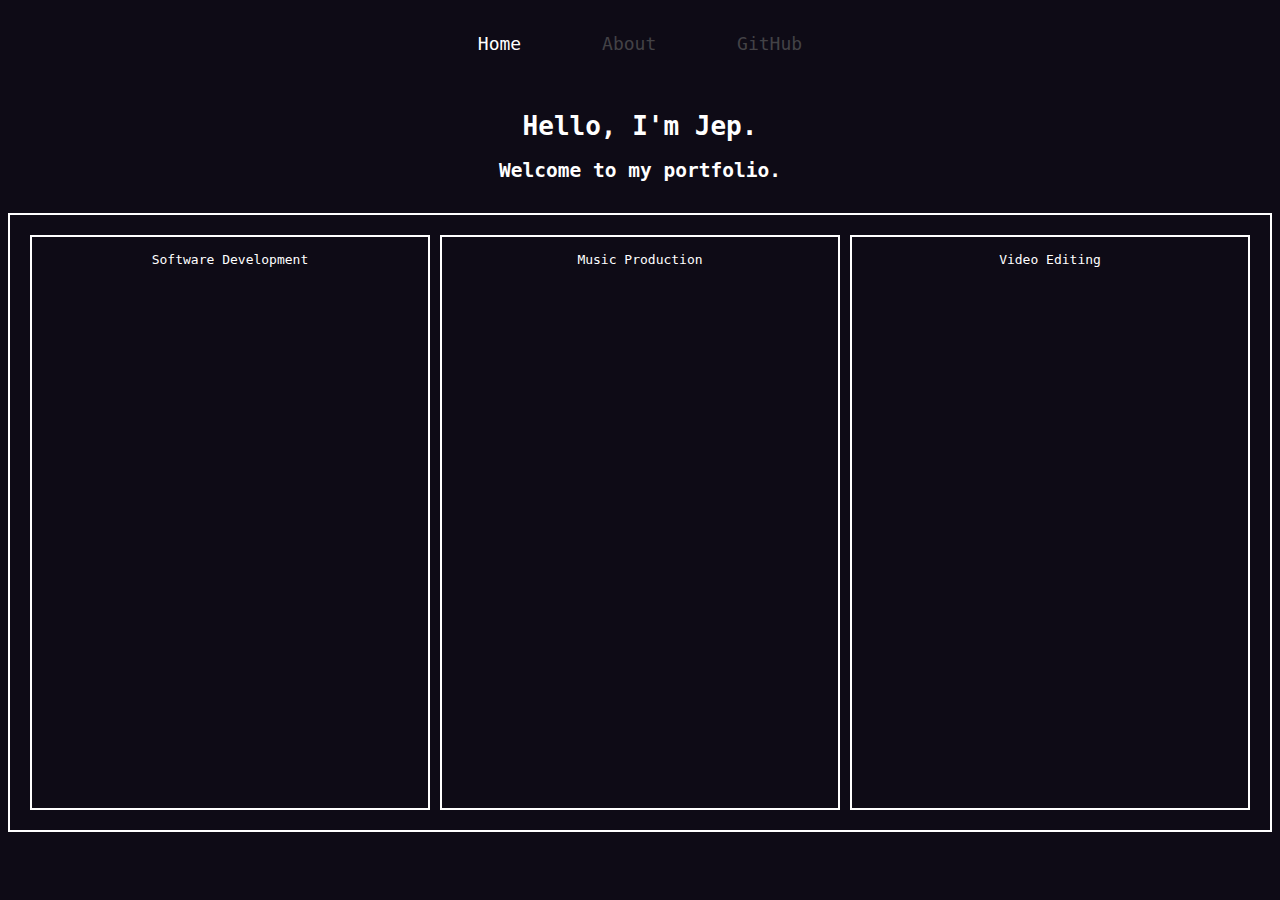
==== index.html @ 3c6351c8 "first commit" ====
<!DOCTYPE html>
<html lang="en">
<head>
    <meta charset="UTF-8">
    <meta name="viewport" content="width=device-width, initial-scale=1.0">
    <link rel="stylesheet" href="styles.css">
    <title>Jep-1 | Home</title>
</head>
<body>
    <main>
        <div class="top-nav">
            <a href="index.html" class="active">Home</a>
            <a href="about.html">About</a>
            <a href="https://github.com/Jep-1" target="_blank">GitHub</a>
        </div>
        <div class="header">
            <div class="welcome">
                <h1>Hello, I'm Jep.</h1>
                <h2>Welcome to my portfolio.</h2>
            </div>
        </div>
        <div class="container">
            <div class="projects" id="p1">Software Development</div>
            <div class="projects" id="p2">Music Production</div>
            <div class="projects" id="p3">Video Editing</div>
        </div>
    </main>
</body>
</html>
---- styles.css ----
:root {
    --background: rgb(14, 11, 22);
    --hidden: rgb(67, 66, 70);
    --white: #FFFF;
    --elderberry: #412653;
    --blue: #3F567F;
    --yellow: #dfc861;
    /*#FFFFF #D174D2 #E0563F #3FS67F # 412653*/
}
body{
    background-color: var(--background);
    color:var(--white);
    font-family: monospace;
}

.top-nav{
    /* border:solid white 2px; */
    padding: 25px;
    font-size: 18px;
    text-align: center;
}
.top-nav a{
    text-decoration: none;
    /* border: solid white 2px; */
    color: var(--hidden);
    padding-left: 15px;
    padding-right: 15px;
    margin: 20px;
}
.top-nav a:hover{
    color: var(--white);
}
.top-nav .active{
    color: var(--white);
    pointer-events: none;
    cursor: default;
}
.header{
    /* border: solid 2px white; */
    padding: 15px 15px;
}
.header .welcome{
    text-align: center;
    cursor: default;
}
.container{
    border: solid 2px white;
    height: 65vh;
    padding: 15px;
    display: flex;
    justify-content: center;
}
.container .projects{
    border: solid 2px white;
    text-align: center;
    padding: 15px;
    width: 100em;
    flex: 1;
    margin: 5px;
    cursor:crosshair;
}
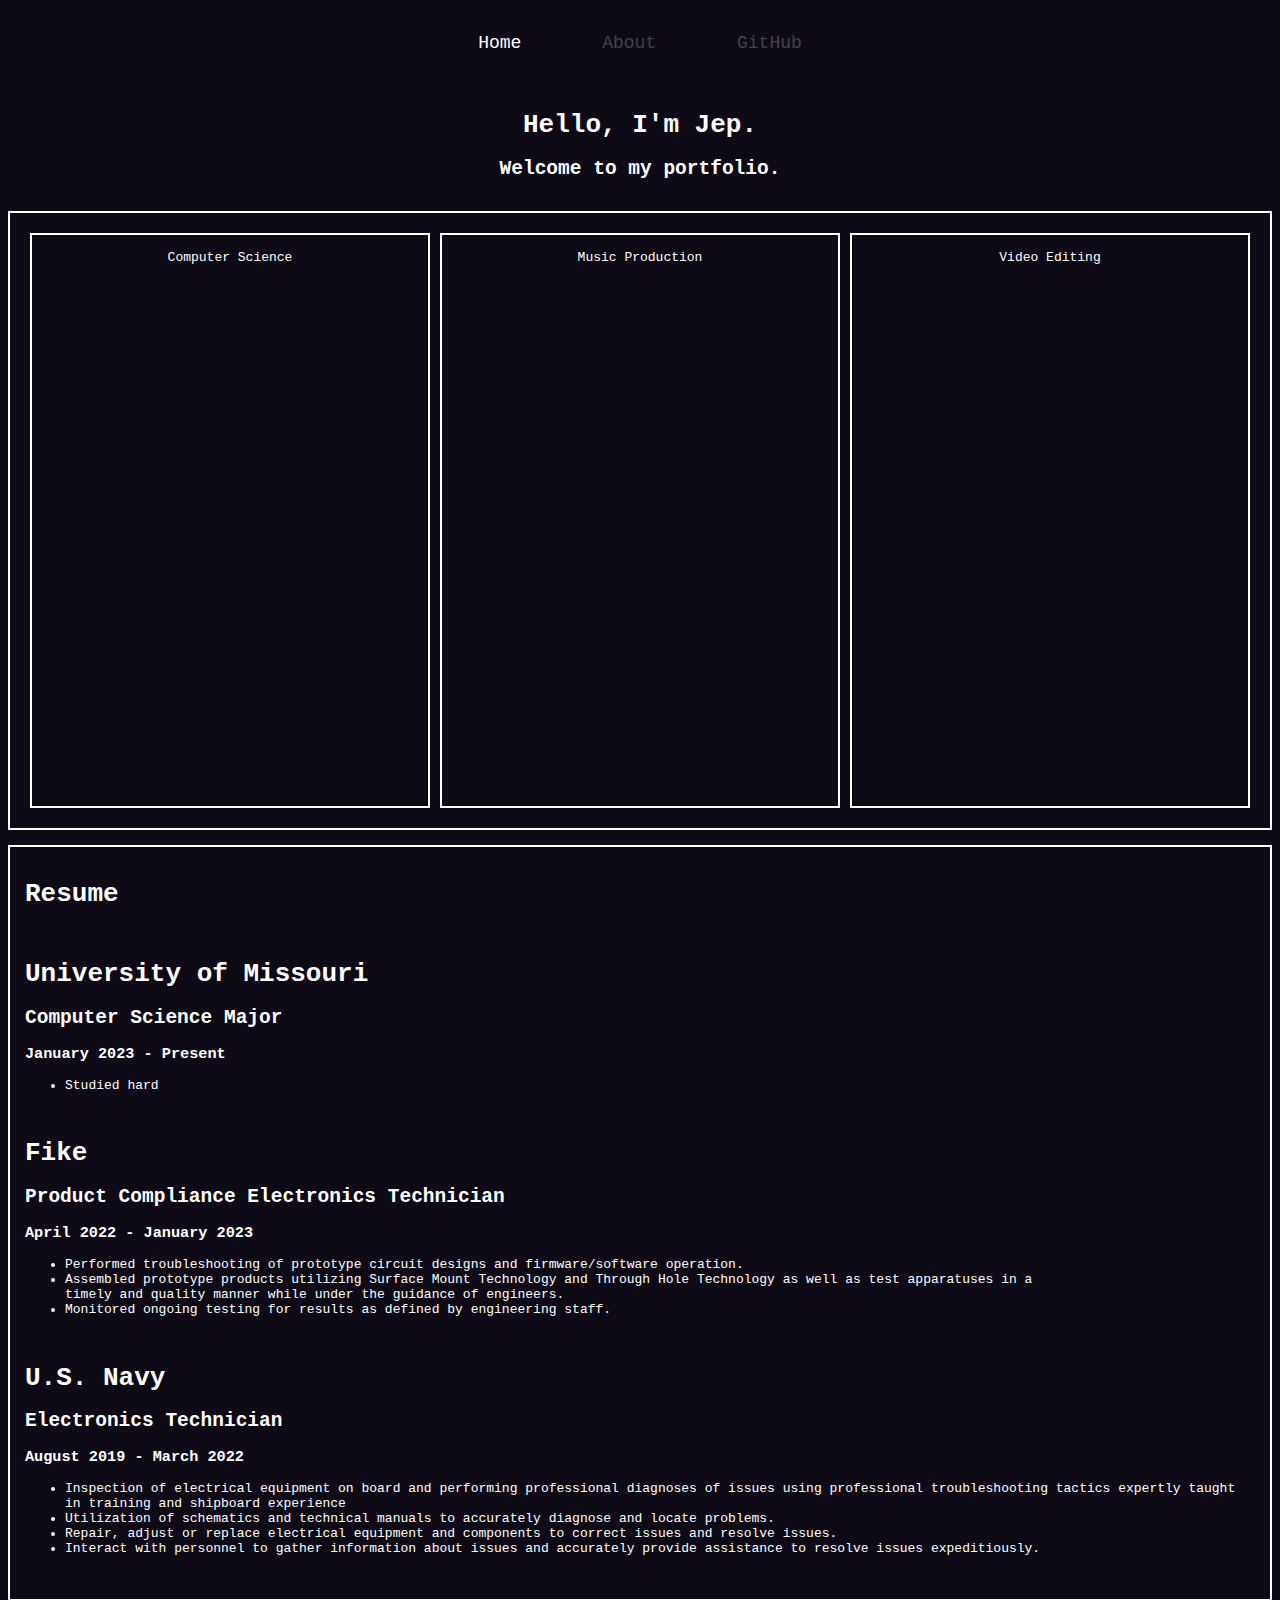
==== commit 2eaf614b: "Content Update" ====
--- a/index.html
+++ b/index.html
@@ -3,26 +3,70 @@
 <head>
     <meta charset="UTF-8">
     <meta name="viewport" content="width=device-width, initial-scale=1.0">
+    <script src="script.js"></script>
     <link rel="stylesheet" href="styles.css">
     <title>Jep-1 | Home</title>
 </head>
 <body>
     <main>
-        <div class="top-nav">
-            <a href="index.html" class="active">Home</a>
-            <a href="about.html">About</a>
-            <a href="https://github.com/Jep-1" target="_blank">GitHub</a>
-        </div>
-        <div class="header">
-            <div class="welcome">
-                <h1>Hello, I'm Jep.</h1>
-                <h2>Welcome to my portfolio.</h2>
+        <div class="content">
+            <div class="top-nav">
+                <a href="index.html" class="active">Home</a>
+                <a href="about.html">About</a>
+                <a href="https://github.com/Jep-1" target="_blank">GitHub</a>
             </div>
-        </div>
-        <div class="container">
-            <div class="projects" id="p1">Software Development</div>
-            <div class="projects" id="p2">Music Production</div>
-            <div class="projects" id="p3">Video Editing</div>
+            <div class="header">
+                <div class="welcome">
+                    <h1>Hello, I'm Jep.</h1>
+                    <h2>Welcome to my portfolio.</h2>
+                </div>
+            </div>
+            <div class="panel-container">
+                <div class="projects" id="p1" onclick="goToContainer('cs-container')">Computer Science</div>
+                <div class="projects" id="p2" onclick="goToContainer('music-container')">Music Production</div>
+                <div class="projects" id="p3" onclick="goToContainer('editing-container')">Video Editing</div>
+            </div>
+            <br>
+            <div class="resume-container">
+                <h1 id="resume">Resume</h1>
+                <br>
+                <div class="resume-mu">
+                    <h1>University of Missouri</h1>
+                    <h2>Computer Science Major</h2>
+                    <h3>January 2023 - Present</h3>
+                    <ul>
+                        <li>Studied hard</li>
+                    </ul>
+                    <br>
+                </div>
+                <div class="resume-fike">
+                    <h1>Fike</h1>
+                    <h2>Product Compliance Electronics Technician</h2>
+                    <h3>April 2022 - January 2023</h3>
+                    <ul>
+                        <li>Performed troubleshooting of prototype circuit designs and firmware/software operation.</li>
+                        <li>Assembled prototype products utilizing Surface Mount Technology and Through Hole Technology as well as test apparatuses in a<br> 
+                        timely and quality manner while under the guidance of engineers.</li>
+                        <li>Monitored ongoing testing for results as defined by engineering staff.</li>
+                    </ul>
+                    <br>
+                </div>
+                <div class="resume-navy">
+                    <h1>U.S. Navy</h1>
+                    <h2>Electronics Technician</h2>
+                    <h3>August 2019 - March 2022</h3>
+                    <ul>
+                        <li>Inspection of electrical equipment on board and performing professional diagnoses of issues using professional troubleshooting tactics expertly taught in training and shipboard experience</li>
+                        <li>Utilization of schematics and technical manuals to accurately diagnose and locate problems.</li>
+                        <li>Repair, adjust or replace electrical equipment and components to correct issues and resolve issues.</li>
+                        <li>Interact with personnel to gather information about issues and accurately provide assistance to resolve issues expeditiously.</li>
+                    </ul>
+                    <br>
+                </div>
+            </div>
+            <div class="cs-container" id="cs-container">CS</div>
+            <div class="music-container" id="music-container">Music</div>
+            <div class="editing-container" id="editing-container">Editing</div>
         </div>
     </main>
 </body>
--- a/styles.css
+++ b/styles.css
@@ -11,6 +11,17 @@
     background-color: var(--background);
     color:var(--white);
     font-family: monospace;
+}
+
+::-webkit-scrollbar{
+    width: 16px;
+}
+::-webkit-scrollbar-thumb{  
+    height: 56px;
+    border-radius: 8px;
+    border: 4px solid transparent;
+    background-clip: content-box;
+    background-color:#412653;
 }
 
 .top-nav{
@@ -43,19 +54,52 @@
     text-align: center;
     cursor: default;
 }
-.container{
+.panel-container{
     border: solid 2px white;
     height: 65vh;
+    width: auto;
     padding: 15px;
     display: flex;
     justify-content: center;
 }
-.container .projects{
+.panel-container .projects{
     border: solid 2px white;
     text-align: center;
     padding: 15px;
-    width: 100em;
+    width: 100vh;
     flex: 1;
     margin: 5px;
-    cursor:crosshair;
+    cursor: pointer;
+}
+
+.resume-container {
+    border: solid 2px white;
+    padding: 15px;
+    height: auto;
+    width: auto;
+    margin-bottom: 20px;
+}
+
+.cs-container{
+    border: solid 2px white;
+    padding: 15px;
+    height: 60vh;
+    width: auto;
+    margin-bottom: 20px;
+}
+
+.music-container{
+    border: solid 2px white;
+    padding: 15px;
+    height: 60vh;
+    width: auto;
+    margin-bottom: 20px;
+}
+
+.editing-container{
+    border: solid 2px white;
+    padding: 15px;
+    height: 60vh;
+    width: auto;
+    margin-bottom: 20px;
 }